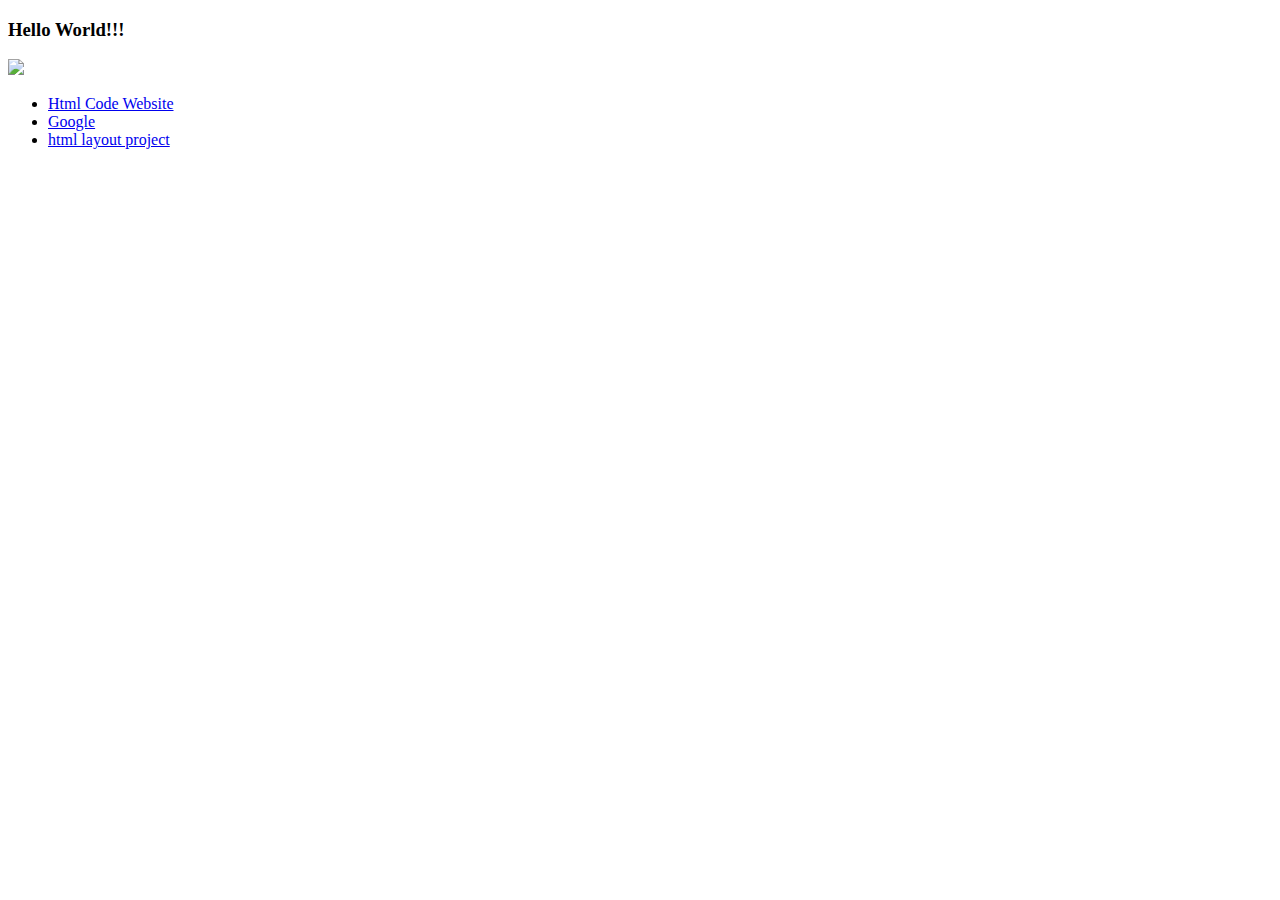
==== helloWorldProject/index.html @ 07a00214 "Update index.html" ====
<!DOCTYPE html>
<html lang="en" >

<head>
  <meta charset="UTF-8">
  <title>376Portfolio</title>
  
  
  
      <link rel="stylesheet" href="styles/style.css">

  
</head>

<body>

  <!DOCTYPE html>
<html>

<body>

  <div id = "nav-header"> 
  
	<h3>Hello World!!! </h3>

  </div>
	<div id = "pic" class = "mute-box"> 
	<img id = "mustangPic" class = "allpics" src= "https://github.com/OG-Garrett-Harmon/376Portfolio/blob/master/helloWorldProject/img/Mustang.jpeg?raw=true" />
  </div>
  <div id = "list" class = "mute-box">
	<ul>
	<li><a href="www.htmlandcssbook.com" target = "_blank">Html Code Website </a>	</li>
	<li><a href="https://google.com" target= "_blank">Google </a>		</li>
	<li><a href ="devproject/devlayoutprojects/index.html"> html layout project </a> </li>
	</ul>
  </div>

	
</body>

</html>
  
  

    <script  src="js/index.js"></script>




</body>

</html>
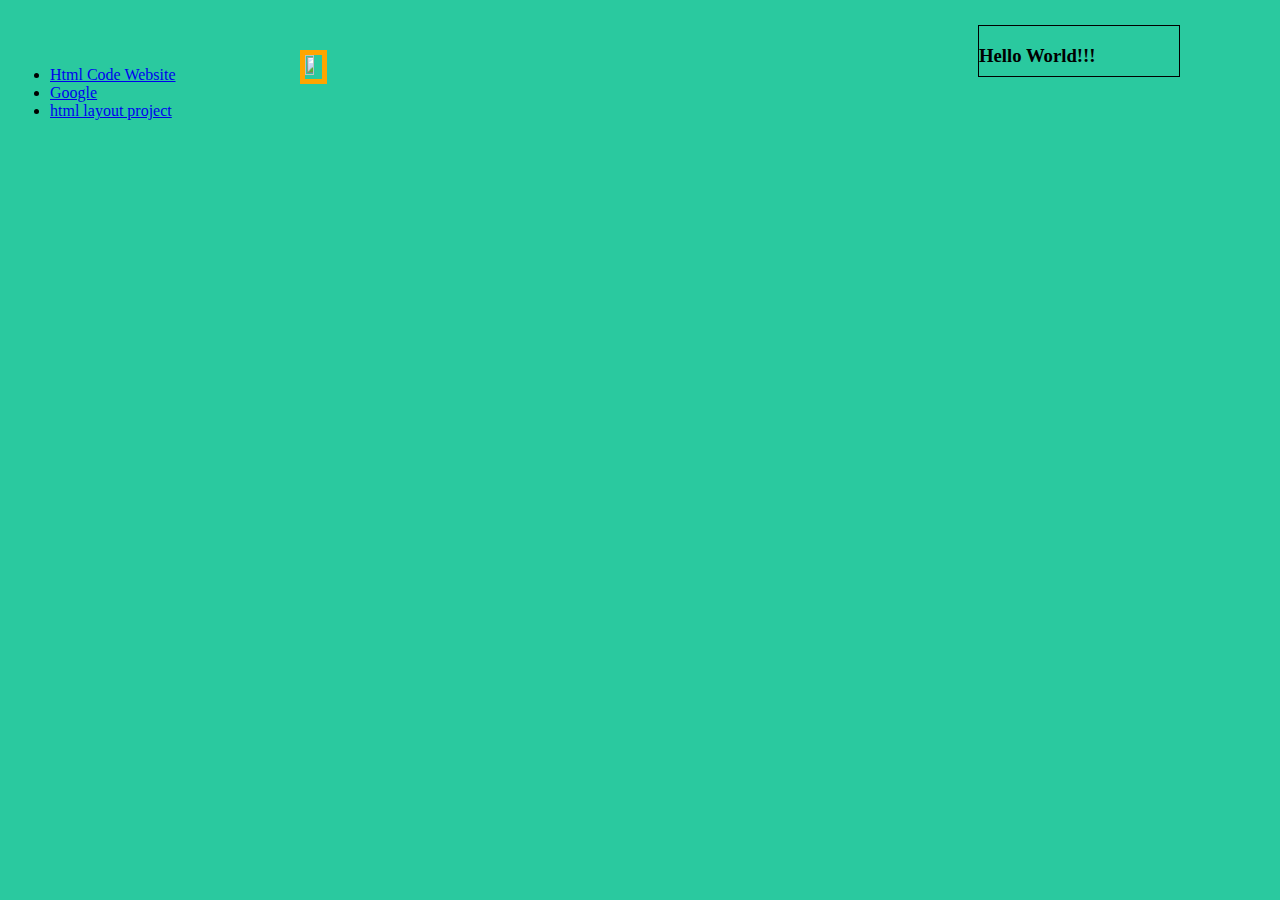
==== commit 90c0ff41: "Update index.html" ====
--- a/helloWorldProject/index.html
+++ b/helloWorldProject/index.html
@@ -7,7 +7,7 @@
   
   
   
-      <link rel="stylesheet" href="styles/style.css">
+      <link rel="stylesheet" type="text/css" href="styles/helloWorld.css">
 
   
 </head>
--- a/helloWorldProject/styles/helloWorld.css
+++ b/helloWorldProject/styles/helloWorld.css
@@ -0,0 +1,54 @@
+#* {
+  border: solid 2px orange;
+    // display: inline;
+}
+
+body {
+background-color: #2ac99f ;
+  font-family: Comic Sans MS;
+  font-size: 16px;
+}
+
+img {
+	
+	height: 55%;
+	width: 55%;
+	border: solid 3px orange; 
+}
+
+#mustangPic {
+  
+  
+}
+
+.allpics {
+  
+  border: solid 5px orange;
+}
+
+.mute-box{
+  padding: 0px;
+  margin: 0px;
+}
+
+#nav-header {
+  background color: #green;
+  height: 50px;
+    width: 200px;
+  border: solid 1px;
+  position: absolute;
+  right: 100px;
+  top: 25px;
+}
+#pic {
+  background color: #green;
+position: absolute;
+  left : 300px;
+  top : 50px;  
+}
+#list {
+  
+  position : absolute;
+  left : 10px;
+    top : 50px;
+}
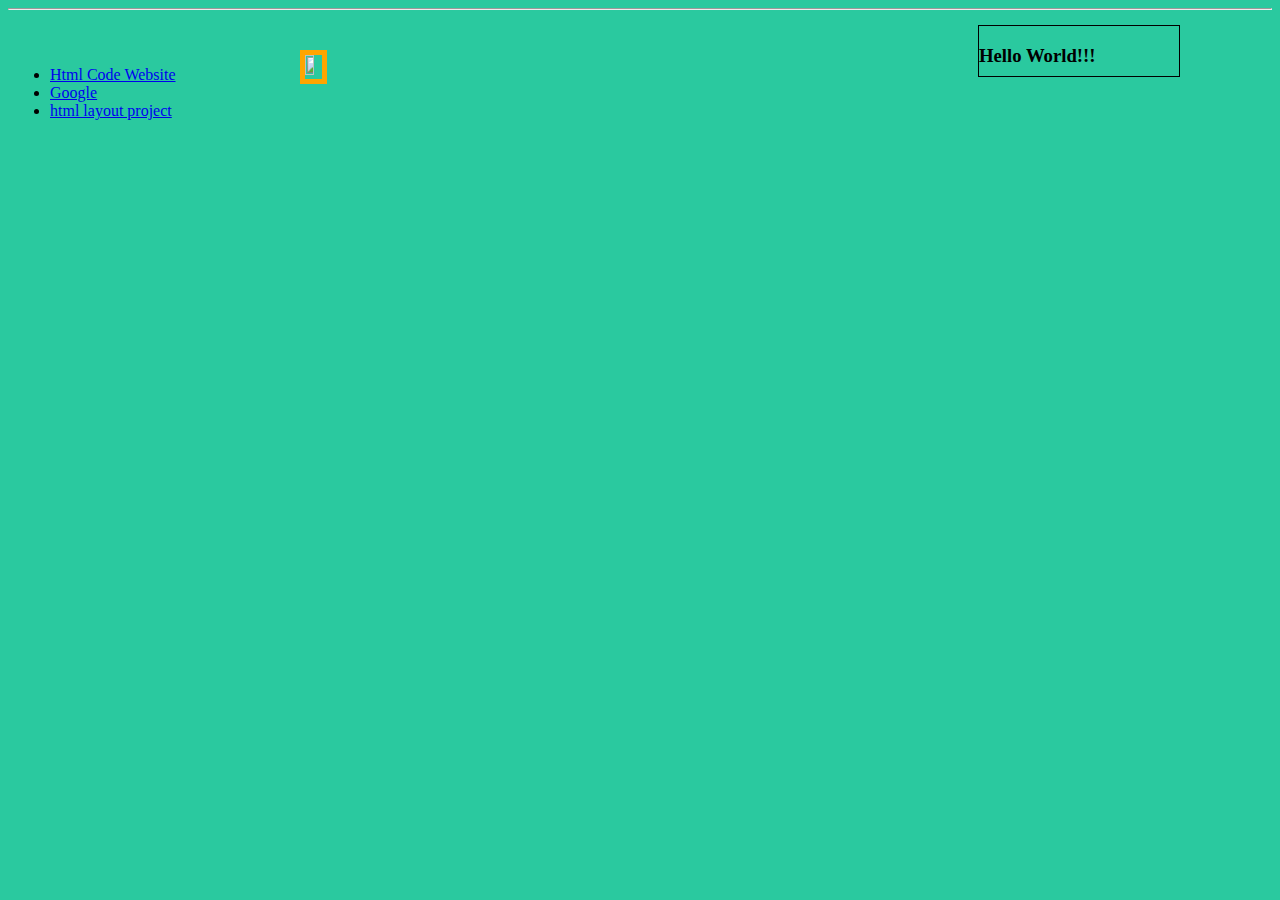
==== commit 078da32d: "Update index.html" ====
--- a/helloWorldProject/index.html
+++ b/helloWorldProject/index.html
@@ -1,8 +1,8 @@
 <!DOCTYPE html>
-<html lang="en" >
+<html>
 
 <head>
-  <meta charset="UTF-8">
+  
   <title>376Portfolio</title>
   
   
@@ -14,8 +14,7 @@
 
 <body>
 
-  <!DOCTYPE html>
-<html>
+
 
 <body>
 
@@ -34,7 +33,7 @@
 	<li><a href ="devproject/devlayoutprojects/index.html"> html layout project </a> </li>
 	</ul>
   </div>
-
+<hr />
 	
 </body>
 
@@ -44,9 +43,3 @@
 
     <script  src="js/index.js"></script>
 
-
-
-
-</body>
-
-</html>
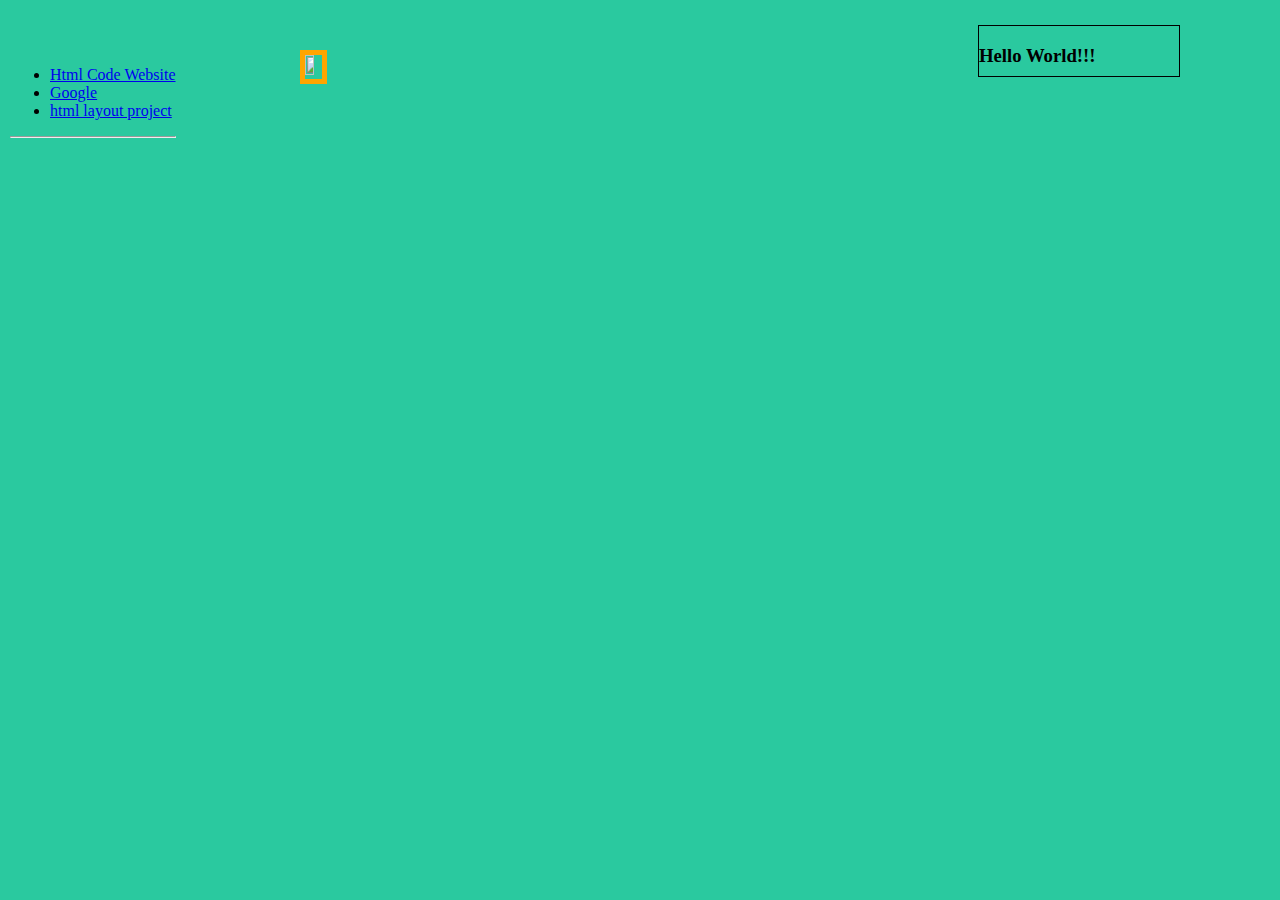
==== commit 7d9174db: "Update index.html" ====
--- a/helloWorldProject/index.html
+++ b/helloWorldProject/index.html
@@ -32,8 +32,9 @@
 	<li><a href="https://google.com" target= "_blank">Google </a>		</li>
 	<li><a href ="devproject/devlayoutprojects/index.html"> html layout project </a> </li>
 	</ul>
+	  <hr />
   </div>
-<hr />
+
 	
 </body>
 
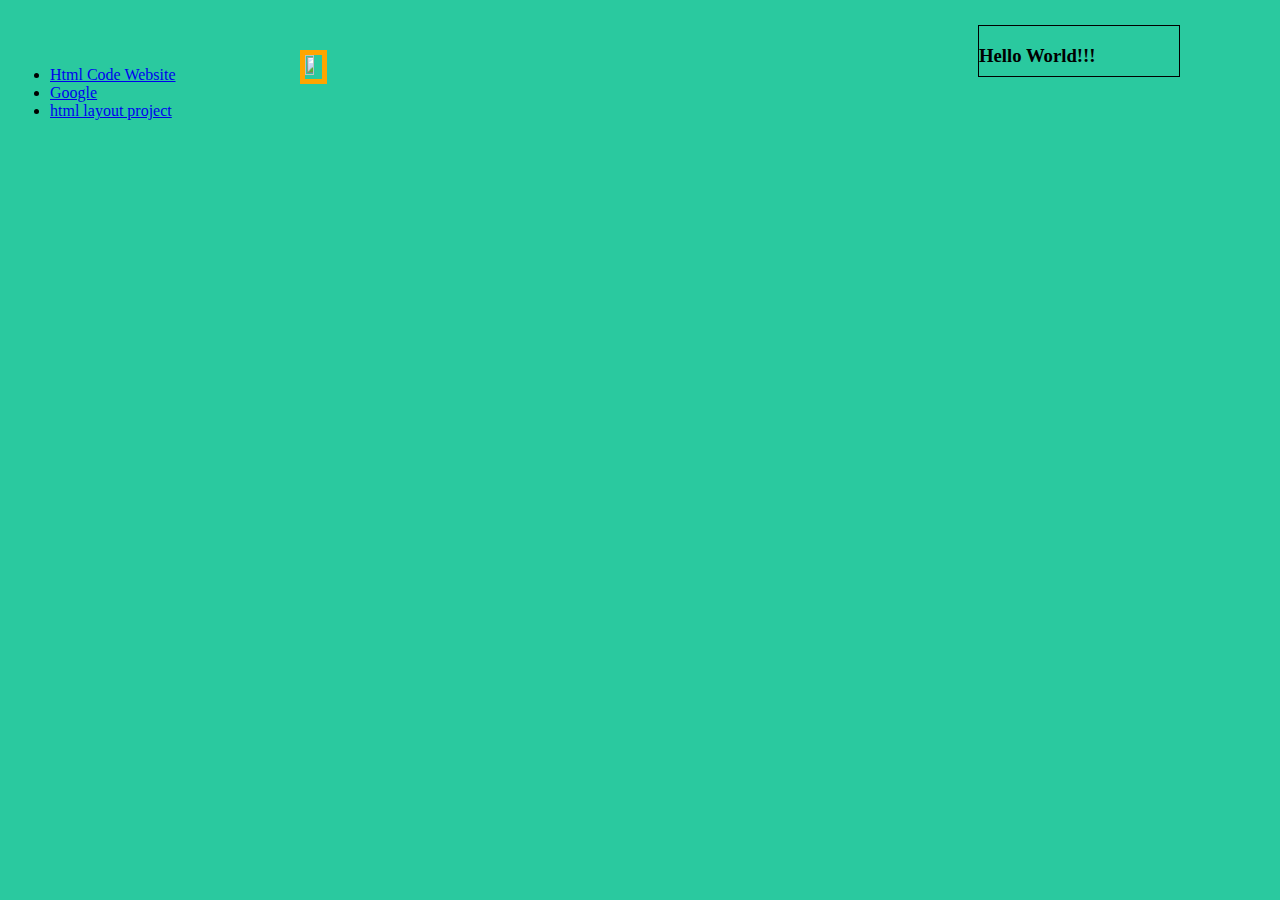
==== commit 02881836: "Update index.html" ====
--- a/helloWorldProject/index.html
+++ b/helloWorldProject/index.html
@@ -32,7 +32,6 @@
 	<li><a href="https://google.com" target= "_blank">Google </a>		</li>
 	<li><a href ="devproject/devlayoutprojects/index.html"> html layout project </a> </li>
 	</ul>
-	  <hr />
   </div>
 
 	
